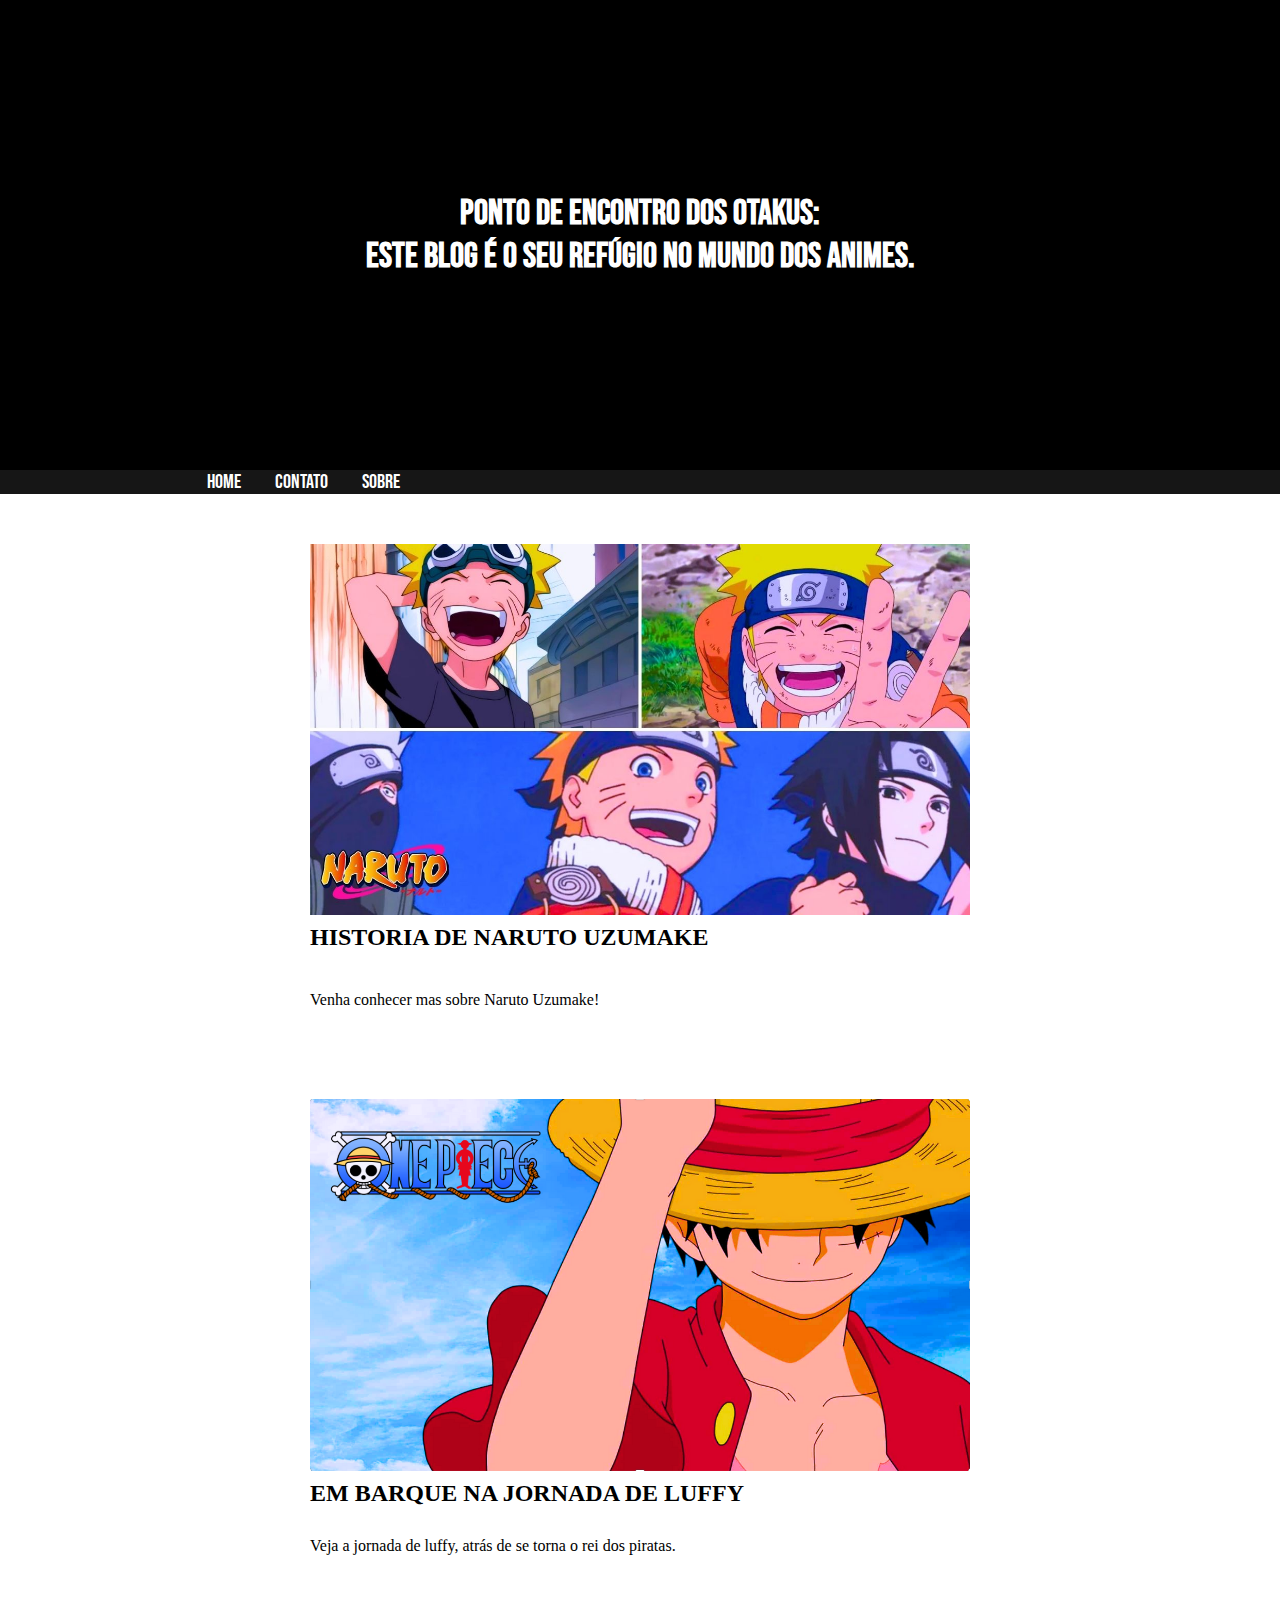
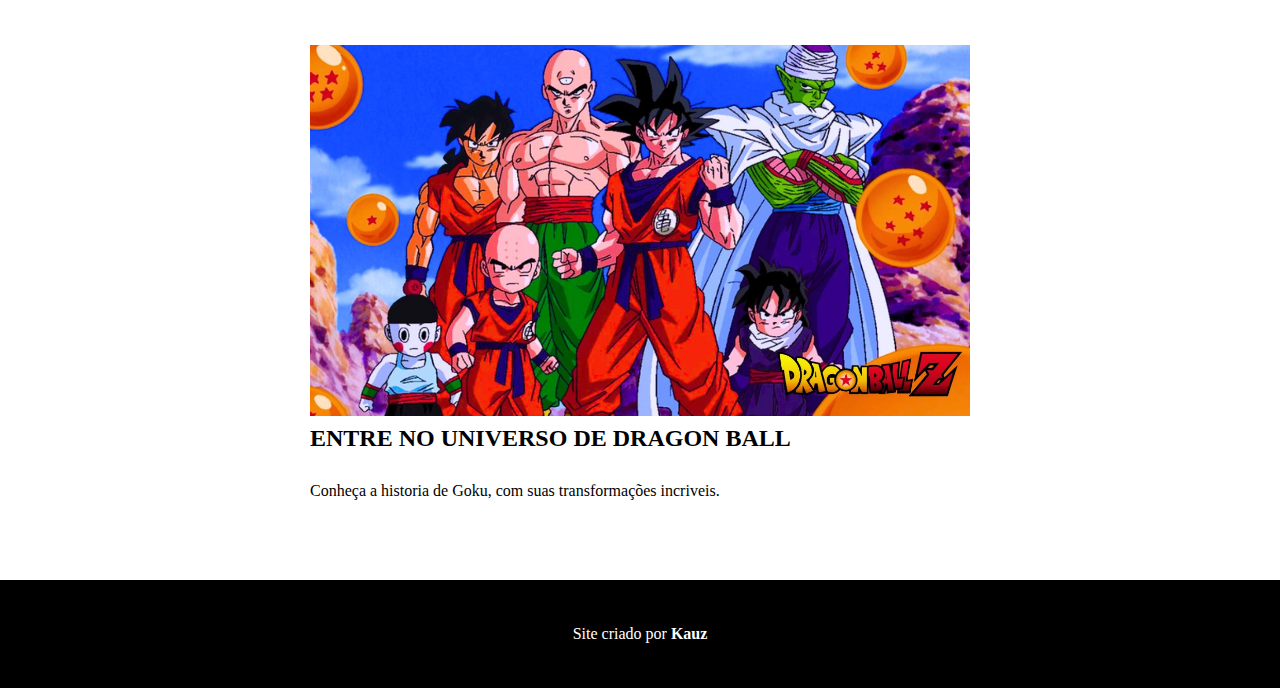
==== index.html @ 2ad78cef "Initial commit" ====
<!DOCTYPE html>
<html lang="pt-br">
<head>
    <meta charset="UTF-8">
    <meta name="viewport" content="width=device-width, initial-scale=1.0">
    <title>Home - BlogK</title>
    <link rel="stylesheet" href="style.css">

    <style>
        main {
            background-color: transparent;
        }

        p {
            font-size: medium;
        }
    </style>
</head>
<body>
    <header>
        <h1>Ponto de encontro dos otakus: <br> Este blog é o seu refúgio no mundo dos animes.</h1>
    </header>
    <nav>
        <a href="index.html">HOME</a>
        <a href="#">CONTATO</a>
        <a href="sobre.html">SOBRE</a>
    </nav>
    <main>
        <article>
            <div id="naruto">
                <a href="naruto/naruto.html">
                    <img src="imagens/naruto-capa.jpg" alt="Naruto Uzumake">
                    <h2>HISTORIA DE NARUTO UZUMAKE</h2>
                </a>
                <p>Venha conhecer mas sobre Naruto Uzumake!</p>
            </div>

            <div id="one-piece">
               <a href="one-piece/one-piece.html">
                <img src="imagens/one-piece-banner.jpg" alt="Luffy de One Piece">
                <h2>EM BARQUE NA JORNADA DE LUFFY</h2>
               </a>
               <p>Veja a jornada de luffy, atrás de se torna o rei dos piratas.</p>
            </div>

            <div id="dragon-ball">
                <a href="dragon-ball/dragon-ball.html">
                    <img src="imagens/dragon-ball-banner.jpg" alt="Goku e seus companheiros">
                    <h2>ENTRE NO UNIVERSO DE DRAGON BALL</h2>
                </a>
                <p>Conheça a historia de Goku, com suas transformações incriveis.</p>
            </div>

        </article>
    </main>
    <footer>
        <p>
            Site criado por <a style="color: white;" href="#"><strong>Kauz</strong></a>
        </p>
    </footer>
</body>
</html>
---- style.css ----
@charset "UTF-8";

@import url('https://fonts.googleapis.com/css2?family=Bebas+Neue&display=swap');

* {
    margin: 0px;
}

body {
    background-image: url(https://media.discordapp.net/attachments/1008240962033700915/1123996266955804692/Face_Your_fears_1.jpg?width=917&height=516);
    padding: 0px;
}

header {
    background-color: black;
    color: white;

    padding: 15% 5px 15% 5px;
}
nav {
    background-color: rgb(22, 22, 22);
    padding-left: 15%;
}
nav > a {
    font-family: 'Bebas Neue', sans-serif;
    font-size: 20px;
    color: white;
    text-decoration: none;

    padding-right: 15px;
    padding-left: 15px;
}
nav > a:hover {
    text-decoration: underline;
    background-color: rgb(41, 41, 41);
    padding-right: 14px;
    padding-left: 14px;
}

header > h1 {
    font-family: 'Bebas Neue', sans-serif;
    text-align: center;
}

main {
    background-color: white;
    border-radius: 5px;
    padding: 20px;

    max-width: 700px;
    min-width: 250px;
    margin: auto;
}

#naruto {
    background-color: white;
    border-radius: 5px;
    padding: 20px;
    margin-bottom: 10px;
}
#naruto > a > h2 {
    padding-bottom: 10px;
}

#one-piece {
    background-color: white;
    border-radius: 5px;
    padding: 20px;
    margin-bottom: 10px;
}
#one-piece > a > h2 {
    margin-bottom: 10px;
}

#dragon-ball {
    background-color: white;
    border-radius: 5px;
    padding: 20px;
    margin-bottom: 10px;
}
#dragon-ball > a > h2 {
    margin-bottom: 10px;
}

footer {
    background-color: black;
    color: white;
    text-align: center;
    padding: 15px;
}




h1 {
    font-size: 35px;
}
p {
    font-size: 19px;
    margin-top: 30px;
    margin-bottom: 30px;
}

a {
    text-decoration: none;
    color: black;
}

img {
    width: 100%;
    padding-top: 10px;
    padding-bottom: 5px;
}
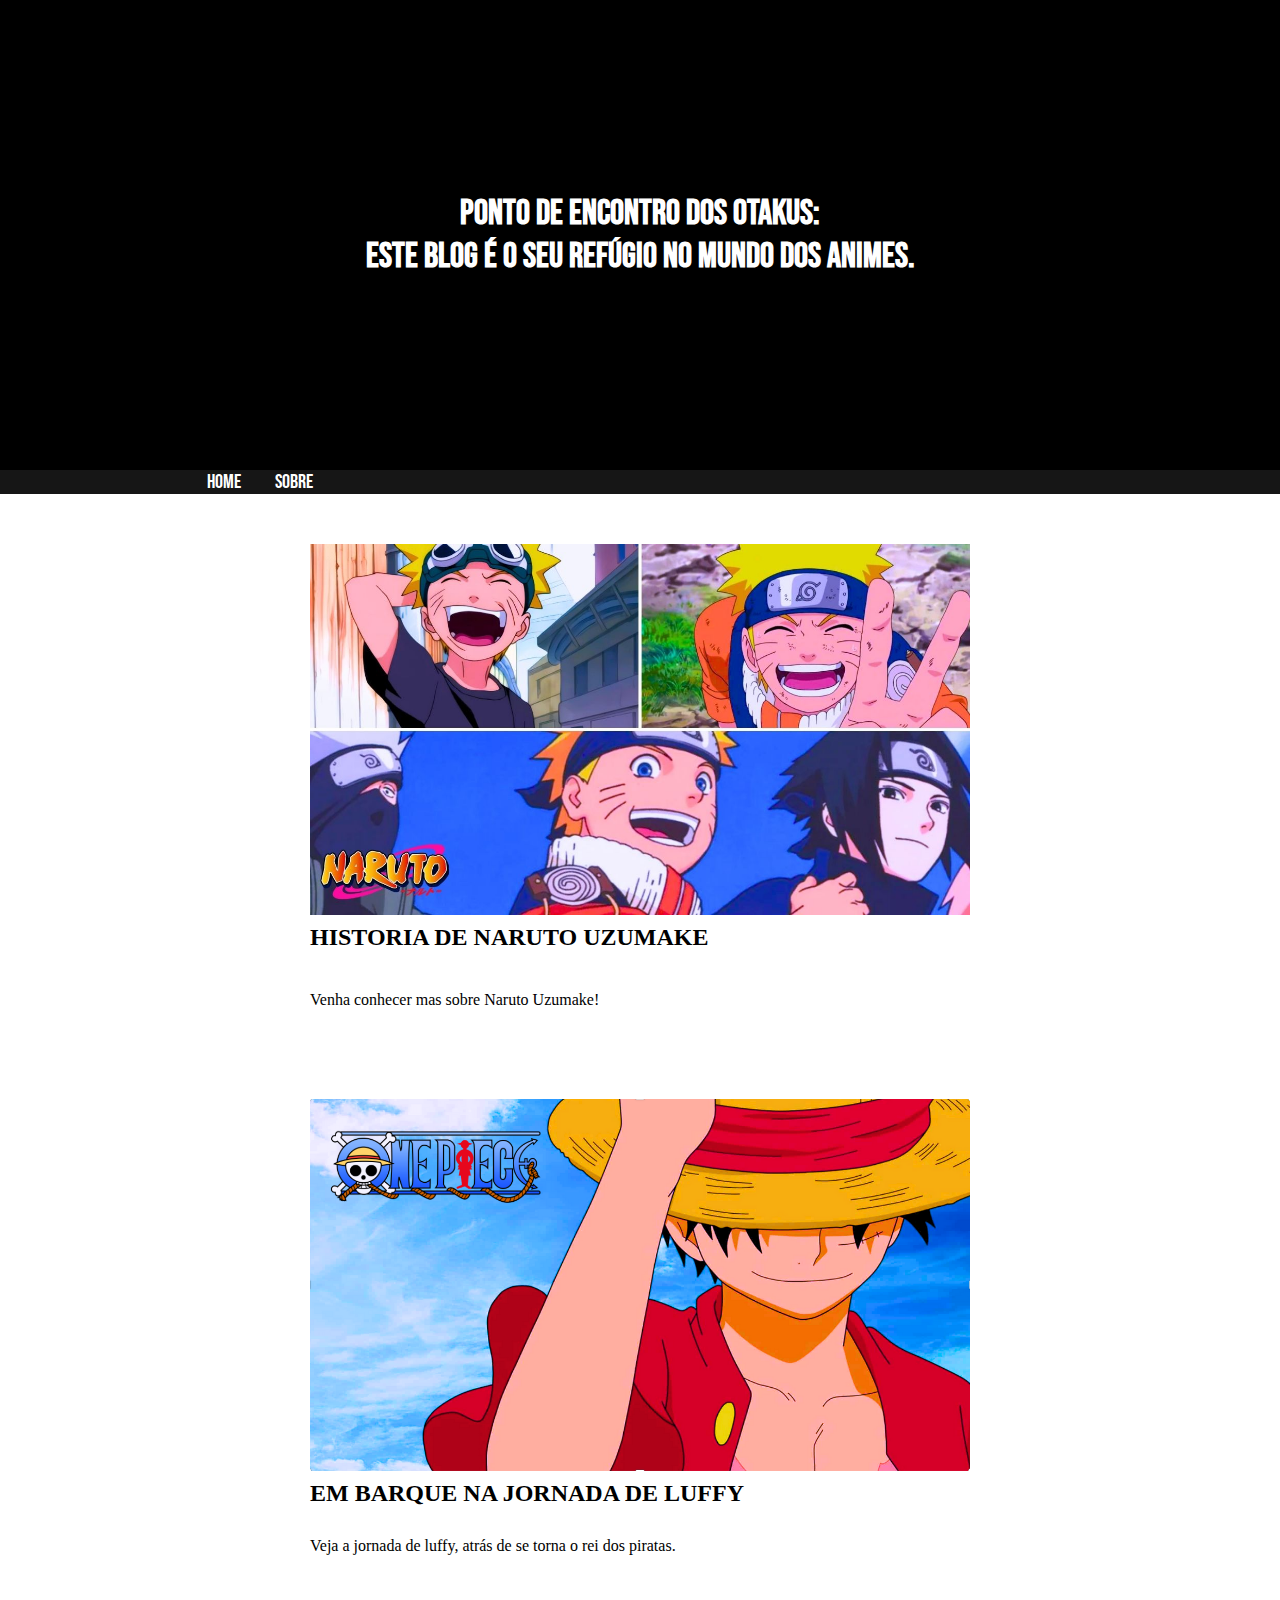
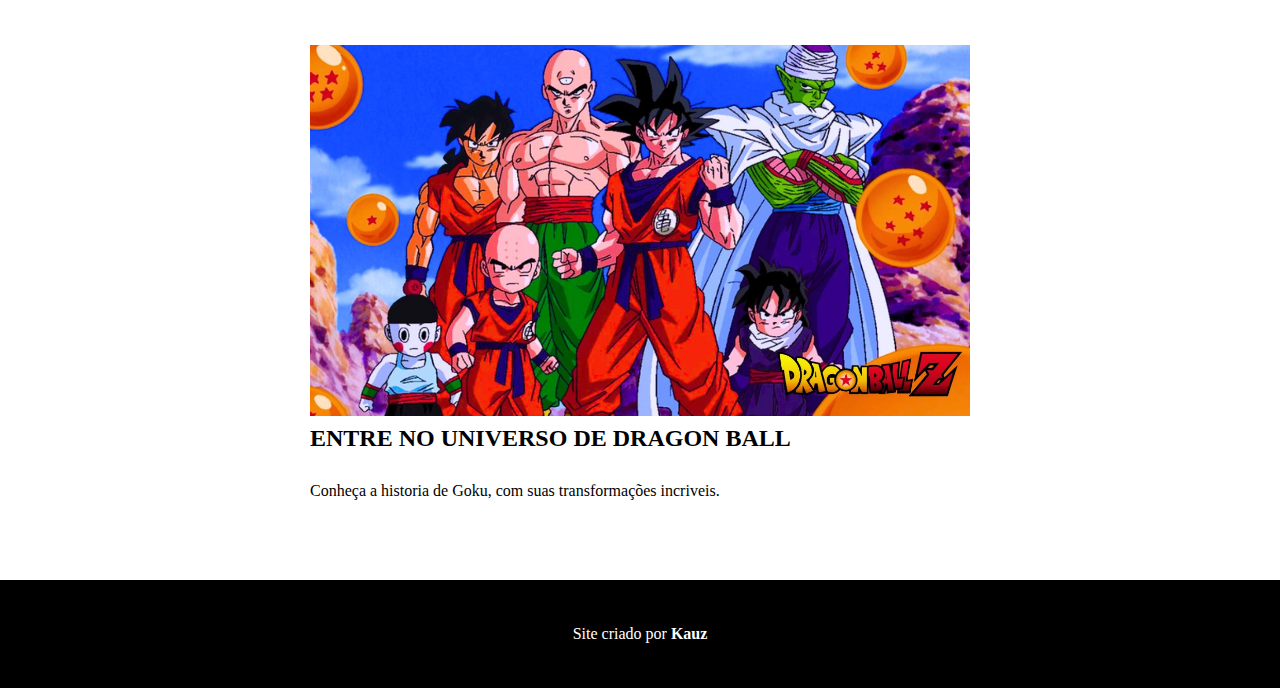
==== commit 53547033: "Atualização 0.0.2" ====
--- a/index.html
+++ b/index.html
@@ -22,7 +22,7 @@
     </header>
     <nav>
         <a href="index.html">HOME</a>
-        <a href="#">CONTATO</a>
+
         <a href="sobre.html">SOBRE</a>
     </nav>
     <main>
@@ -55,7 +55,7 @@
     </main>
     <footer>
         <p>
-            Site criado por <a style="color: white;" href="#"><strong>Kauz</strong></a>
+            Site criado por <a style="color: white;" href="https://github.com/Kauzz"><strong>Kauz</strong></a>
         </p>
     </footer>
 </body>
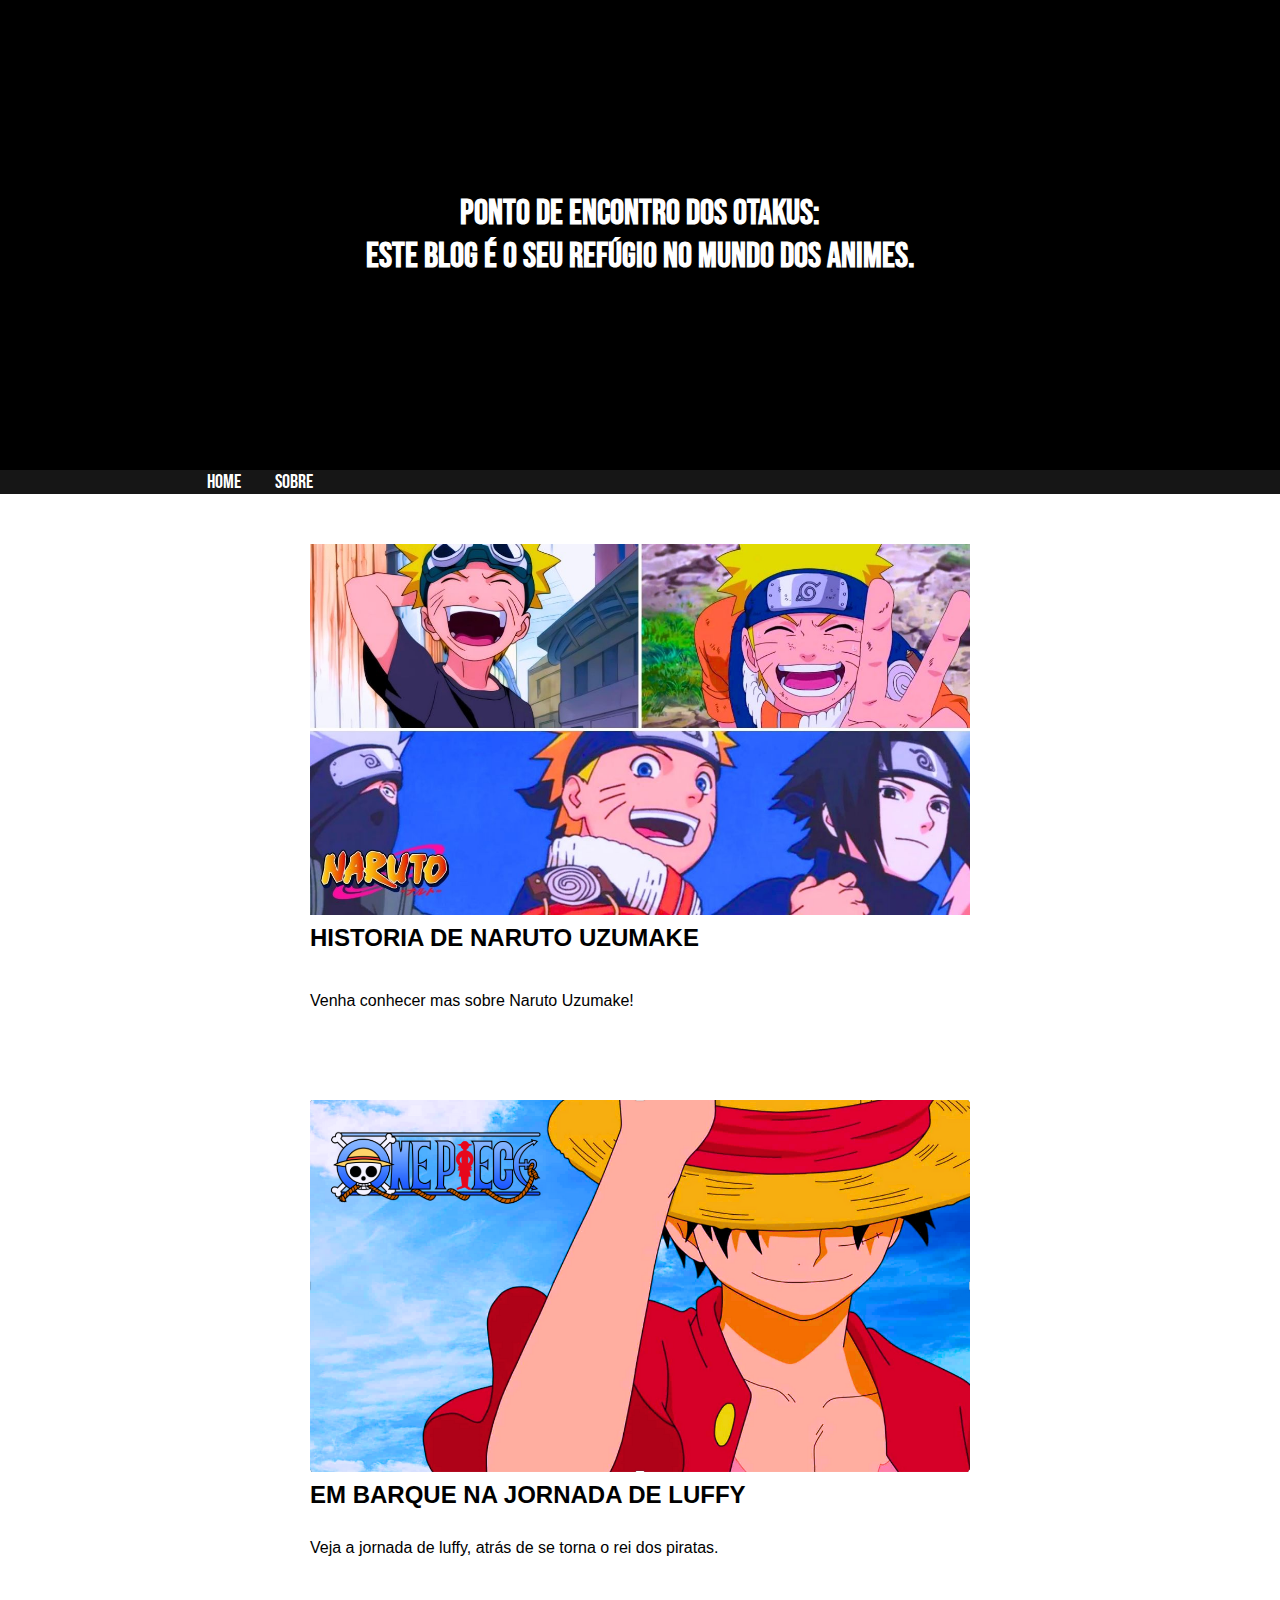
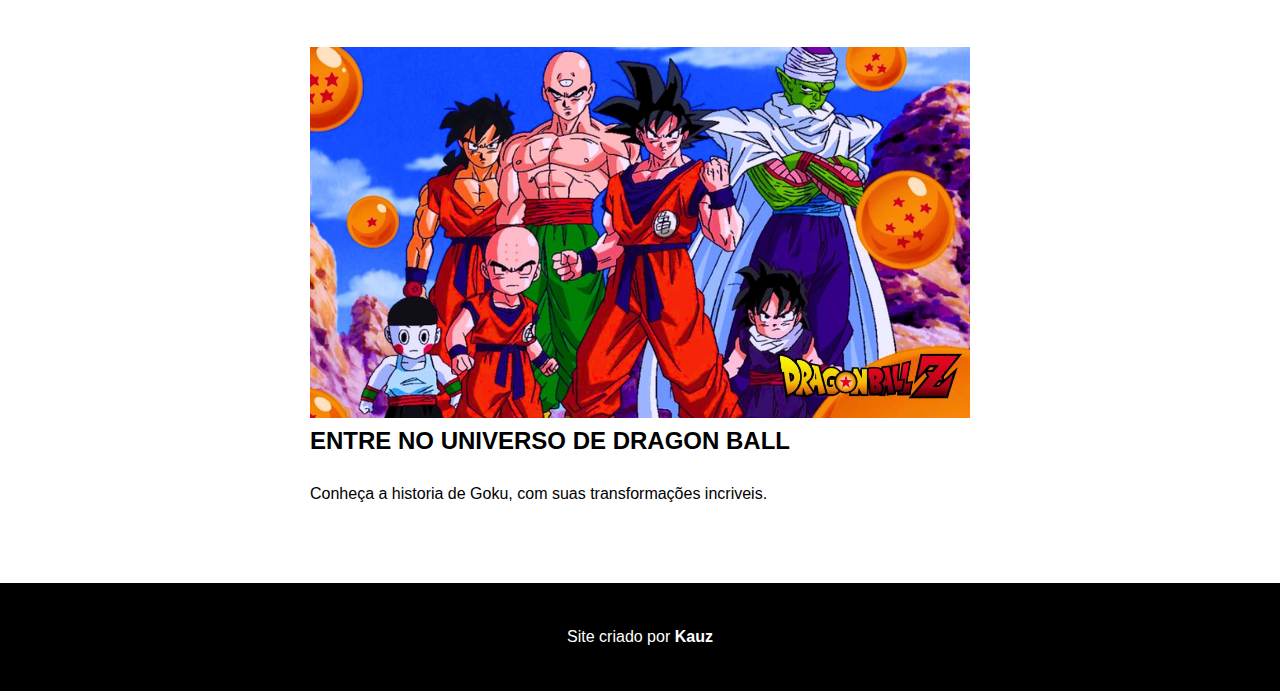
==== commit 6dea43ef: "Atualização 0.0.3" ====
--- a/index.html
+++ b/index.html
@@ -55,7 +55,7 @@
     </main>
     <footer>
         <p>
-            Site criado por <a style="color: white;" href="https://github.com/Kauzz"><strong>Kauz</strong></a>
+            Site criado por <a style="color: white;" href="https://github.com/Kauzz" target="_blank"><strong>Kauz</strong></a>
         </p>
     </footer>
 </body>
--- a/style.css
+++ b/style.css
@@ -3,6 +3,7 @@
 @import url('https://fonts.googleapis.com/css2?family=Bebas+Neue&display=swap');
 
 * {
+    font-family: Arial, Helvetica, sans-serif;
     margin: 0px;
 }
 
